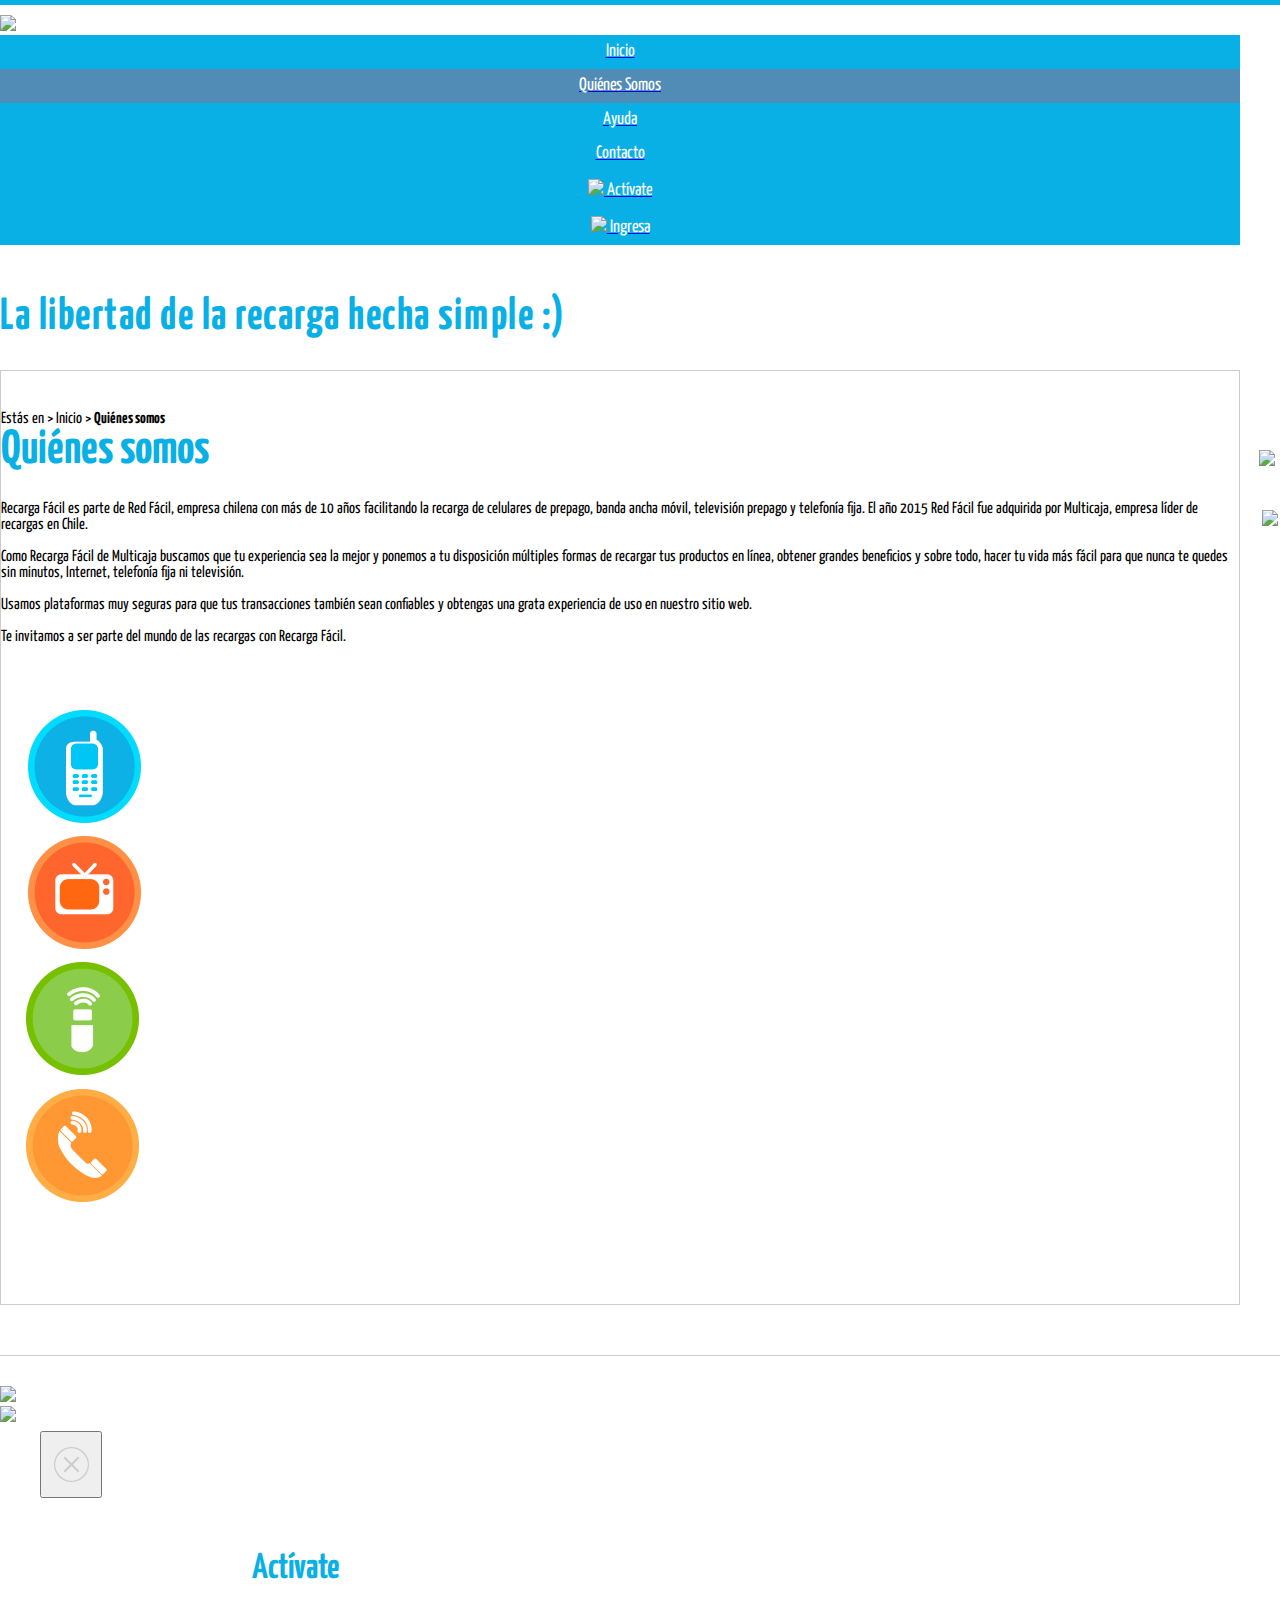
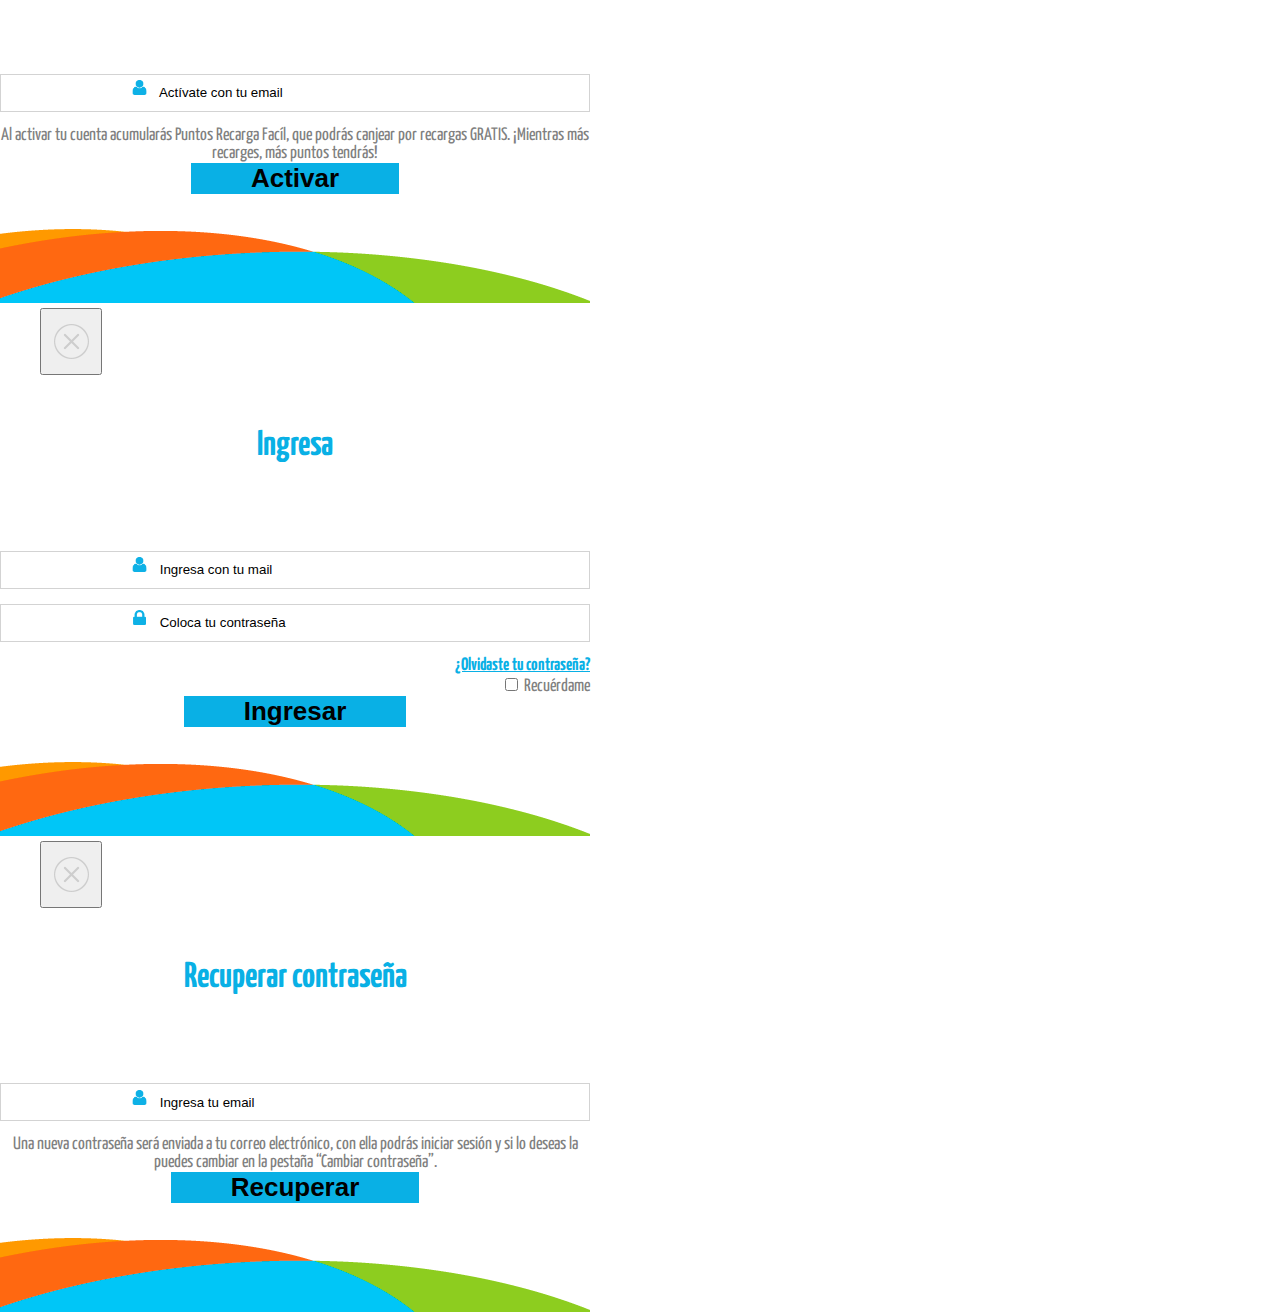
==== quienes_somos.html @ 2d700281 "actualización sitio" ====
<!DOCTYPE html>
<html lang="en">
  <head>
    <meta charset="utf-8">
    <meta http-equiv="X-UA-Compatible" content="IE=edge">
    <!-- The above 3 meta tags *must* come first in the head; any other head content must come *after* these tags -->
    <title>Recarga facíl</title>
    <link rel="shortcut icon" href="favicon.ico">
     
    <!-- fuente --> 
    <link href='https://fonts.googleapis.com/css?family=Yanone+Kaffeesatz' rel='stylesheet' type='text/css'> 

    <!-- Bootstrap -->
    <link href="css/bootstrap.min.css" rel="stylesheet">
    <link href="css/estilo.css" rel="stylesheet">
    <link rel="stylesheet" href="js/bootstrap.min.js">
    <link href="/bootstrap/css/bootstrap.css" rel="stylesheet">
      <script type='text/javascript' src='/jquery/1.10.2/jquery.min.js'></script>
      <script type='text/javascript' src='/bootstrap/js/bootstrap.min.js'></script>
  
  </head>
  <body>
    <header class="zonapuntos">
    <!--  menu superior  -->
      <div class="barra_sup"></div>
        <div class="container">
        <div class="col-xs-3 img_central"><img src="imagenes/logo_header.png" width="250"></div>
        <div class="col-xs-3"></div>
        <div class="col-xs-6">
          <div class="row">
            <a href="#"><div class="col-xs-2 menu_sup">Inicio</div></a>
            <a href="#"><div class="col-xs-2 menu_sup activo">Quiénes Somos</div></a>
            <a href="#"><div class="col-xs-2 menu_sup">Ayuda</div></a>
            <a href="#"><div class="col-xs-2 menu_sup">Contacto</div></a>
            <a href="#myModal" data-toggle="modal" data-target="#myModal" ><div class="col-xs-2 menu_sup"><img src="imagenes/icono_activate.png" width="15"> Actívate</div></a>
            <a href="#mymodal2" data-toggle="modal" data-target="#myModal2" ><div class="col-xs-2 menu_sup"><img src="imagenes/icono_ingresa.png" width="15"> Ingresa</div></a>
          </div>
        </div>
      </div>
       <!--  Fin menu superior  -->
</header>     
<nav>
       <div class="container">
        <div class="col-xs-12 titulo1 quienes">
          La libertad de la recarga hecha simple :)
        </div>
        <div class="col-xs-12 informacion">
            <div class="col-xs-10">
              <div class="col-xs-12 mapa_sitio">Estás en > Inicio > <b>Quiénes somos</b></div>
              <div class="col-xs-12 titulo_quienes">Quiénes somos</div>
              <div class="col-xs-12 quienes_somos">
              <p>Recarga Fácil es parte de Red Fácil, empresa chilena con más de 10 años facilitando la recarga de celulares de prepago, banda ancha móvil, televisión prepago y telefonía fija. El año 2015 Red Fácil fue adquirida por Multicaja, empresa líder de recargas en Chile.</p><p>Como Recarga Fácil de Multicaja buscamos que tu experiencia sea la mejor y ponemos a tu disposición múltiples formas de recargar tus productos en línea, obtener grandes beneficios y sobre todo, hacer tu vida más fácil para que nunca te quedes sin minutos, Internet, telefonía fija ni televisión.</p><p>Usamos plataformas muy seguras para que tus transacciones también sean confiables y obtengas una grata experiencia de uso en nuestro sitio web.</p><p>Te invitamos a ser parte del mundo de las recargas con Recarga Fácil.</p>
              </div>
            </div>
            <div class="col-xs-2 servicios_quienes_somos"><img src="imagenes/iconos_quienes_left.png" alt="servicios"></div>
          
        </div>
      </div>
      
</nav>


<a class='flotante twitter' href='#' ><img src="imagenes/logo_twitter.png" height="13"></a>
<a class='flotante facebook' href='#' ><img src="imagenes/logo_face.png" height="20"></a>

    
    <footer>
      <div class="container">
        <div class="col-xs-3"><img src="imagenes/logo_footer.png"></div>
        <div class="col-xs-6"></div>
        <div class="col-xs-3"><img src="imagenes/logo_multicaja_footer.png"></div>
      </div>
    </footer>


<!-- Modal Actívate -->
      <div class="modal fade" id="myModal" tabindex="-1" role="dialog" aria-labelledby="myModalLabel">
        <div class="modal-dialog" role="document">
          <div class="modal-content">
            <div class="modal-header">
              <button type="button" class="close" data-dismiss="modal" aria-label="Close"><img src="imagenes/btn_cerrar.png"></button>
              <h4 class="modal-title" id="myModalLabel">Actívate</h4>
            </div>
            <div class="modal-body">
              <div class="act_mail">
                <div class="row">
                  <div class="col-xs-2"></div>
                  <div class="col-xs-8 sub_tit_mod"><img src="imagenes/icono_mail.png" height="15"><input type="text" name="activate" value=" Actívate con tu email" class="im_activa" ></div>
                  <div class="col-xs-2"></div>
                </div>
              </div>
              <div class="row">
                  <div class="col-xs-2"></div>
                  <div class="col-sm-8 contenido_mod">Al activar tu cuenta acumularás Puntos Recarga Facíl, que podrás canjear por recargas GRATIS. ¡Mientras más recarges, más puntos tendrás!</div>
                  <div class="col-xs-2"></div>
              </div>
            </div>
            <div class="modal-footer">
              <button type="button" class="btn btn-primary">Activar</button>
            </div>
          </div>
        </div>
      </div>

<!-- Modal Ingresa -->
      <div class="modal fade" id="myModal2" tabindex="-1" role="dialog" aria-labelledby="myModalLabel">
        <div class="modal-dialog" role="document">
          <div class="modal-content">
            <div class="modal-header">
              <button type="button" class="close" data-dismiss="modal" aria-label="Close"><img src="imagenes/btn_cerrar.png"></button>
              <h4 class="modal-title" id="myModalLabel">Ingresa</h4>
            </div>
            <div class="modal-body">
              <div class="act_mail">
                <div class="row">
                  <div class="col-xs-2"></div>
                  <div class="col-xs-8 sub_tit_mod"><img src="imagenes/icono_mail.png" height="15"><input type="text" name="activate" value=" Ingresa con tu mail" class="im_activa" ></div>
                  <div class="col-xs-2"></div>
                </div>
                <div class="row">
                  <div class="col-xs-2"></div>
                  <div class="col-xs-8 sub_tit_mod pass"><img src="imagenes/icono_candado.png" height="15"><input type="text" name="activate" value=" Coloca tu contraseña" class="im_activa" ></div>
                  <div class="col-xs-2"></div>
                </div>
                <div class="row">
                  <div class="col-xs-6"></div>
                  <div class="col-xs-4 lost_pass">
                    <div class="col-xs-12 lost_pass"><a href="#myModal3" data-toggle="modal" data-target="#myModal3" data-dismiss="modal" ><b>¿Olvidaste tu contraseña?</b></a></div>
                    <div class="col-xs-12 lost_pass"><label class="recuerdame"><input type="checkbox" value=""> Recuérdame</label></div>
                  </div>
                  <div class="col-xs-2"></div>
                </div>
              </div>
            </div>
            <div class="modal-footer">
              <button type="button" class="btn btn-primary">Ingresar</button>
            </div>
          </div>
        </div>
      </div>

<!-- Modal Recupera -->
      <div class="modal fade" id="myModal3" tabindex="-1" role="dialog" aria-labelledby="myModalLabel">
        <div class="modal-dialog" role="document">
          <div class="modal-content">
            <div class="modal-header">
              <button type="button" class="close" data-dismiss="modal" aria-label="Close"><img src="imagenes/btn_cerrar.png"></button>
              <h4 class="modal-title" id="myModalLabel">Recuperar contraseña</h4>
            </div>
            <div class="modal-body">
              <div class="act_mail">
                <div class="row">
                  <div class="col-xs-2"></div>
                  <div class="col-xs-8 sub_tit_mod"><img src="imagenes/icono_mail.png" height="15"><input type="text" name="activate" value=" Ingresa tu email" class="im_activa" ></div>
                  <div class="col-xs-2"></div>
                </div>
              </div>
              <div class="row">
                  <div class="col-xs-2"></div>
                  <div class="col-sm-8 contenido_mod">Una nueva contraseña será enviada a tu correo electrónico, con ella podrás iniciar sesión y si lo deseas la puedes cambiar en la pestaña “Cambiar contraseña”.</div>
                  <div class="col-xs-2"></div>
              </div>
            </div>
            <div class="modal-footer">
              <button type="button" class="btn btn-primary">Recuperar</button>
            </div>
          </div>
        </div>
      </div>


    <!-- JS -->
    <script src="js/bootstrap-select.js"></script>
    <script src="js/jquery.js"></script>
    <script src="https://ajax.googleapis.com/ajax/libs/jquery/1.11.3/jquery.min.js"></script>
    <script src="js/bootstrap.min.js"></script>
    <script>
        $(function () {
        $('[data-toggle="tooltip"]').tooltip()
        })
    </script>
    <script> 
      $(function(){
      $("#includedContent").load("canjea.html"); 
      });
    </script>
    <script> 
      $(function(){
      $("#includedContent2").load("canjea.html"); 
      });
    </script>
        <script> 
      $(function(){
      $("#includedContent3").load("canjea.html"); 
      });
    </script>
        <script> 
      $(function(){
      $("#includedContent4").load("canjea.html"); 
      });
    </script> 
        <script> 
      $(function(){
      $("#includedContent5").load("canjea.html"); 
      });
    </script> 
        <script> 
      $(function(){
      $("#includedContent6").load("canjea.html"); 
      });
    </script> 
        <script> 
      $(function(){
      $("#includedContent7").load("canjea.html"); 
      });
    </script> 
        <script> 
      $(function(){
      $("#includedContent8").load("canjea.html"); 
      });
    </script> 
        <script> 
      $(function(){
      $("#includedContent9").load("canjea.html"); 
      });
    </script> 
        <script> 
      $(function(){
      $("#includedContent10").load("canjea.html"); 
      });
    </script> 
        <script> 
      $(function(){
      $("#includedContent11").load("canjea.html"); 
      });
    </script> 
        <script> 
      $(function(){
      $("#includedContent12").load("canjea.html"); 
      });
    </script>
    <script>
      $('#myModal').on('shown.bs.modal', function () {
      $('#myInput').focus()
      })
    </script>
    <script>
      $('#myModal2').on('shown.bs.modal', function () {
      $('#myInput').focus()
      })
    </script>
    <script>
      $('#myModal3').on('shown.bs.modal', function () {
      $('#myInput').focus()
      })
    </script>

  </body>
</html>
---- css/estilo.css ----
body {
	margin: 0px auto;
	font-family: 'Yanone Kaffeesatz', sans-serif;
	min-width: 1240px;
}

footer {
	margin-top: 50px;
	border-top: 1px solid #cccccc;
	padding-top: 30px;
}

.container {
	 max-width: none !important;
	 width: 1240px;	
}

.centrar {

	margin: 0px auto;
}
.menu_celulares {
	padding: 0px 30px;
}

header {
	background-image: url("../imagenes/fondo_header1.png");
}
.img_central {
	margin-top: 10px;
	padding-left: 0px;
}
.barra_sup {
	height: 5px;
	background: #09B0E5;
}
.menu_sup {
	background-color: #09B0E5;
	color: white;
	font-size: 18px;
	text-align: center;
	text-decoration: none;
	padding: 8px 0px;
	vertical-align:text-bottom;
}

.menu_sup.activo {
	background-color: #508cb6;
}

a:hover .menu_sup {
	background-color: #508cb6;
}
.titulo1{
	color: #09B0E5;
	margin-top: 50px;
	font-weight: bold;
	font-size: 45px;
	letter-spacing: 1.5px;
}

.servicios {
	color: white;
	text-align: center;
	margin:0px;
	font-size: 20px;
}

.servicios p {
	padding: 0px 50px;
}

.sin_padding {
	padding: 0px;
}
 
.movil{
	background-color: #09B0E5;
}
.prepago{
	background-color: #f26634;

}
.fija{
	background-color: #ff9933;

}
.ancha{
	background-color: #a0cc56;
}

.img_sube {
	margin-top: -50px;
}

.cuadrado {
	height: 340px;
}

.tit_servicios{
	text-align: center;
	padding-bottom: 20px;
}

a .btn_serv {
	background: #999;
	padding: 5px 0px 5px 0px;
	text-align: center;
	color: white;
	font-size: 25px;
	margin-bottom: 10px;
	border-bottom: 5px solid white;
	border-left: 1px solid lightgray;
}

a:hover .btn_serv {
	background: #666;
	border-bottom: 5px solid #09B0E5;
}


.btn_serv.hover {
	background: #666;
	border-bottom: 5px solid #09B0E5;
}

.btn_serv img {
	padding: 0px 5px 6px 0px;	
}

.nav-tabs>li>a {
	border-radius: 0px;
	width: 90px;
	text-align: center;
}


.active a.tambien {
	background-color: red;
}

.nav-tabs li.active a.primera{
	border-left: 0px;

}

.nav-tabs li.active a.ultima{
	border-right: 0px;
}
.nav-tabs li a.primera{
	border-left: 0px;

}

.nav-tabs {
	border: 1px solid #ddd;
}

.nav-tabs>li.active>a, .nav-tabs>li.active>a:focus, .nav-tabs>li.active>a:hover {
	border-top: 0px;
	border-bottom: 3px solid white;
	margin-right: 0px;
}
.tab-content {
	background: white;
	border: 1px solid #ddd;
	border-top: 0px;
}

.tab-content.zona_puntos {
	min-height: 640px;	
}

.nav .nav-tabs .active {
	background: black;
}

.nav-tabs>li>a:hover{
	border-bottom: 0px;
}

.compa {
	margin-top: -20px;
}

.instruccion{
	padding: 20px 0 5px 0;
	font-weight: bold;
	font-size: 14px;
}

.form-control[disabled], fieldset[disabled] .form-control {
	text-align: center;
}

.btn-recarga {
	width: 200px;
	background-color: #09B0E5;
	color:white;
	font-size: 23px;
	font-weight: bold;
	padding: 0px;
}

.btn-recarga:hover {
	color: white;
	background: #508CB6;
}

.instruccion_baja {
	color: gray;
	padding-bottom: 30px;
	border-bottom: 3px lightgray dotted;
	margin-bottom: 30px;   
}

.pregunta_tol {
	text-align: center;
	padding: 0px;
}

.pregunta_tol button {
	border:0px;
	padding: 0px;
}

.pregunta_tol .btn-default:hover {
	background-color: white;
}
.tooltip-inner {
	background-color: #09B0E5;
	font-weight: normal;
	border: 3px solid white;
	-webkit-box-shadow: 0px 0px 15px 0px rgba(0,0,0,0.75);
	-moz-box-shadow: 0px 0px 15px 0px rgba(0,0,0,0.75);
	box-shadow: 0px 0px 15px 0px rgba(0,0,0,0.75);
	-webkit-border-radius: 0px;
	-moz-border-radius: 0px;
	border-radius: 0px;
}
.tooltip-arrow {
   display: none;
}

.canjeo {
	font-size: 18px;
	font-weight: bold;
	color: black;
	padding-right: 0px;
}

.canjeo img {
	padding: 0px 5px 5px 0px;
}

.ganas {
	font-size: 18px;
	font-weight: bold;
	color: black;
}

.ganas img {
	padding: 0px 5px 5px 0px;
}

.tipo_celeste {
	color:#09B0E5;
}

.ayuda_canje {
	font-weight: bold;
	padding-left: 20px;
	padding-bottom: 20px;
}

.font_gris {
	color: gray;
	font-weight: normal;
	padding-left: 10px;
}

.puntos {
	width: 35px;
	border: 0px;
	border-bottom: 1px solid #09B0E5;
}

.pequeno1 {
	padding: 0px 5px;
	width: 50px;
}

.pad_extrta {
	padding-left: 30px;
}

.movistar {
	background-image: url("../imagenes/logo_movistar_gris.png");
	height: 30px;
	background-repeat: no-repeat;
	background-size: 40px auto;
	background-position: center;
}

.active .movistar {
	background-image: url("../imagenes/movistar_color.png");
	height: 30px;
	background-repeat: no-repeat;
}

.entel {
	background-image: url("../imagenes/logo_entel_gris.png");
	height: 30px;
	background-repeat: no-repeat;
	background-size: 40px auto;
	background-position: center;
}

.active .entel {
	background-image: url("../imagenes/logo_entel_color.png");
	height: 30px;
	background-repeat: no-repeat;
}

.claro {
	background-image: url("../imagenes/logo_claro_gris.png");
	height: 30px;
	background-repeat: no-repeat;
	background-size: 40px auto;
	background-position: center;
}

.active .claro {
	background-image: url("../imagenes/logo_claro_color.png");
	height: 30px;
	background-repeat: no-repeat;
}

.virgin {
	background-image: url("../imagenes/logo_virgin_gris.png");
	height: 30px;
	background-repeat: no-repeat;
	background-size: 40px auto;
	background-position: center;
}

.active .virgin {
	background-image: url("../imagenes/logo_virgin_color.png");
	height: 30px;
	background-repeat: no-repeat;
}

.wow {
	background-image: url("../imagenes/logo_wow_gris.png");
	height: 30px;
	background-repeat: no-repeat;
	background-size: 40px auto;
	background-position: center;
}

.active .wow {
	background-image: url("../imagenes/logo_wow_color.png");
	height: 30px;
	background-repeat: no-repeat;
}

.falabella {
	background-image: url("../imagenes/logo_falabella_gris.png");
	height: 30px;
	background-repeat: no-repeat;
	background-size: 55px auto;
	background-position: center;
}

.active .falabella {
	background-image: url("../imagenes/logo_falabella_color.png");
	height: 30px;
	background-repeat: no-repeat;
}

.vtr {
	background-image: url("../imagenes/logo_vtr_gris.png");
	height: 30px;
	background-repeat: no-repeat;
	background-size: 35px auto;
	background-position: center;
}

.active .vtr {
	background-image: url("../imagenes/logo_vtr_color.png");
	height: 30px;
	background-repeat: no-repeat;
}

.colo {
	background-image: url("../imagenes/logo_colo_gris.png");
	height: 30px;
	background-repeat: no-repeat;
	background-size: 40px auto;
	background-position: center;
}

.active .colo {
	background-image: url("../imagenes/logo_colo_color.png");
	height: 30px;
	background-repeat: no-repeat;
}

.gtd {
	background-image: url("../imagenes/logo_gtd_gris.png");
	height: 30px;
	background-repeat: no-repeat;
	background-size: 40px auto;
	background-position: center;
}

.active .gtd {
	background-image: url("../imagenes/logo_gtd_color.png");
	height: 30px;
	background-repeat: no-repeat;
}

.gtel {
	background-image: url("../imagenes/logo_gtel_gris.png");
	height: 30px;
	background-repeat: no-repeat;
	background-size: 40px auto;
	background-position: center;
}

.active .gtel {
	background-image: url("../imagenes/logo_gtel_color.png");
	height: 30px;
	background-repeat: no-repeat;
}

.tip {
	background-image: url("../imagenes/logo_tip_gris.png");
	height: 30px;
	background-repeat: no-repeat;
	background-size: 40px auto;
	background-position: center;
}

.active .tip {
	background-image: url("../imagenes/logo_tip_color.png");
	height: 30px;
	background-repeat: no-repeat;
}

.directv {
	background-image: url("../imagenes/logo_directv_gris.png");
	height: 30px;
	background-repeat: no-repeat;
	background-size: 40px auto;
	background-position: right;
	padding-left: 10px;
	padding-top: 5px;
	text-align: left;
}

.active .directv {
	background-image: url("../imagenes/logo_directv_color.png");
	height: 30px;
	background-repeat: no-repeat;
}


.nav-tabs li a.tambien{
	width: 166px;
	text-align: center;
	font-weight: bold;
	color: black;
	border-right:0px; 
	border-left: 1px solid #ddd;	
	margin: 0px;
}

.flotante {
    	display:scroll;
        position:fixed;
        right:0px;
        z-index: 1000;
}

.flotante.facebook {
	background-image: url("../imagenes/fondo_face.png");
	height: 80px;
	bottom:370px;
	padding-top: 25px;
	padding-right: 5px;
	padding-left: 5px;
}

.flotante.twitter {
	background-image: url("../imagenes/fondo_tw.png");
	height: 80px;
	bottom:310px;
	padding-top: 28px;
	padding-right: 2px;
	padding-left: 2px;
}

a.flotante:hover{
	z-index:1001;
}

.modal-title {
	font-size: 36px;
	color: #09B0E5;
	text-align: center;
	font-weight: bold;
	padding: 5px 0px;
}

.modal-header .close {
	padding-top: 10px;
}

.close {
	font-size: 40px;
}

.modal-footer {
	text-align: center;
}

.modal-footer .btn.btn-primary {
	background-color: #09B0E5;
	font-size: 26px;
	padding: 0px 60px;
	font-weight: bold;
	border: 0px;
}

.contenido_mod {
	color: gray;
	font-size: 18px;
	text-align: center;
	padding: 0px 0px;
}

.sub_tit_mod {
	font-size: 18px;
	color: gray;
	border: 1px solid lightgray;
	padding: 2px 10px;
	margin-top: 30px;
	margin-bottom: 15px;
	text-align: center;

}

.sub_tit_mod.pass {
	margin-top: 0px;
}

.sub_tit_mod img {
	padding-right: 7px;
	padding-bottom: 2px;
}

.modal-footer {
	border-top: 0px;
	height: 140px;
	background-image: url(../imagenes/fondo_fut_mod.png);
	background-position: center bottom;
	background-repeat: no-repeat;
}

.modal-content {
	border-radius: 0px;
	width: 590px;
}

.modal-header {
	padding: 5px 0px;
	margin: 0px 40px;
}
.im_activa {
	border: 0px;
	width: 300px;
	height: 30px;
}
.lost_pass {
	text-align: right;
	padding: 0px;
	font-size: 18px;
	color: gray;
}

.lost_pass a {
	color: #09B0E5;
}

.recuerdame {
	font-weight: normal;
}


/**--zona de puntos--**/

header.zonapuntos {
	background-image: none;
}

.titulo1.zona_puntos {
	margin-bottom: 40px;
}

.nav.nav-tabs.zona_puntos li {
	width: 20%;
	background-color: white;
}

.nav.nav-tabs.zona_puntos li a {
	width: 100%;
	padding-bottom: 0px;
	text-align: center;
	border-right: 1px solid #ddd;
}

.nav.nav-tabs.zona_puntos li a:hover {
	background-color: white;
}

li.active .menu_zona {
	border-bottom: 4px solid #09B0E5;
	width: 80%;
	margin: auto;
	color: black;
}

li .menu_zona {
	border-bottom: 4px solid white;
	width: 80%;
	margin: auto;
	padding-left: 10px;
	font-size: 20px;
	color: #999;
}

li.active .menu_zona.mis_puntos {
	background-image: url(../imagenes/estrella_azul.png);
	background-repeat: no-repeat;
	background-position: 20% center;
}

.menu_zona.mis_puntos {
	background-image: url(../imagenes/estrella_gris.png);
	background-repeat: no-repeat;
	background-position: 20% center;
}

li.active .menu_zona.datos {
	background-image: url(../imagenes/lapiz_azul.png);
	background-repeat: no-repeat;
	background-position: 8% center;
}

.menu_zona.datos {
	background-image: url(../imagenes/lapiz_gris.png);
	background-repeat: no-repeat;
	background-position: 8% center;
}

li.active .menu_zona.contrasena {
	background-image: url(../imagenes/candado_azul.png);
	background-repeat: no-repeat;
	background-position: 4% center;
}

.menu_zona.contrasena {
	background-image: url(../imagenes/candado_gris.png);
	background-repeat: no-repeat;
	background-position: 4% center;
}


li.active .menu_zona.correo {
	background-image: url(../imagenes/persona_azul.png);
	background-repeat: no-repeat;
	background-position: 12% center;
}

.menu_zona.correo {
	background-image: url(../imagenes/persona_gris.png);
	background-repeat: no-repeat;
	background-position: 12% center;
}

li.active .menu_zona.webpay {
	background-image: url(../imagenes/tarjeta_azul.png);
	background-repeat: no-repeat;
	background-position: 6% center;
}

.menu_zona.webpay {
	background-image: url(../imagenes/tarjeta_gris.png);
	background-repeat: no-repeat;
	background-position: 6% center;
	background-size: 20px 17px;
}

.tit_zona {
	font-size: 22px;
	color: black;
	font-weight: bold;
	padding: 30px 0px 30px 100px;
}

.sub_tit_zona {
	font-size: 18px;
	color: black;
	font-weight: bold;
	padding: 0px 0px 10px 100px;
}
.puntos_mov {
	font-size: 55px;
	color: #999;
	text-align: center;
	line-height: 1;
}
.sub_puntos {
	text-align: center;
	color: black;
	font-size: 16px;
}

.face_puntos {
	text-align: center;
	padding-top: 10px;
}

.separacion_puntos {
	border-left: 2px dotted #ccc;
}

.puntos_mov.saldo {
	color: #09B0E5;
}

.sub_puntos.saldo {
	color: #09B0E5;
}
.botton.saldo {
	text-align: center;
}
.btn.azul_puntos {
	background-color: #09B0E5;
	color: white;
	margin: 0px auto;
	font-size: 20px;
	font-weight: bold;
	padding: 0px 10px;
	margin-bottom: 30px;
	margin-top: 10px;
}
.division_zona {
	border-top: 2px dotted #ccc;
	padding-bottom: 30px;
}

.sin_pad{
	padding: 0px;
}

.datepicker {
	background-position: 0%;
	-webkit-border-radius: 0px;
	-moz-border-radius: 0px;
	border-radius: 0px;
	border: 1px solid lightgray;
}

.datepicker.calendar{
	width: 150px;
	padding-left: 30px;
	background-image: url(../imagenes/calendaio_azul.png);
	background-repeat: no-repeat;
}

.calendario {
	font-size: 16px;	
}

.btn.azul_puntos.cajear {
	margin-top: 22px;
	padding-left: 30px;
	padding-right: 30px;
}

.sin_mov {
	text-align: center;
}
tr.tit_tab th {
	text-align: center;
	font-size: 16px;
	font-weight: normal;
	border-left: 1px solid lightgray;
}

.table.mov_puntos {
	border: 1px solid lightgray;
	margin-bottom: 80px;
}

.naranjo{
	color: #d36a2e;
	padding-top: 15px;
	padding-bottom: 20px;
}

.cuadro_texto {
	width: 170px;
	border: 1px solid lightgray;
	padding-left: 10px;
}
.seguridad {
	padding-top: 20px;
	font-size: 16px;
	color: gray;
}
.texto_azul{
	color: #09B0E5;
	padding-bottom: 60px;
}

.table thead tr.tit_tab th {
 border-bottom: none;
}

.modal-body .tit_modal{
	font-size: black;
	font-weight: bold;
	font-size: 22px;
	padding-top: 15px;
}
.modal-body .sub_modal{
	font-size: black;
	font-weight: bold;
	font-size: 18px;
}

.img_pasos {
	text-align: right;
}
.text_blue {
	color: #09B0E5;
}

.productos_canje{
	margin: 20px 0px;
	border: 1px solid #ccc;
}

.row.modal_puntos {
	max-width: 590px;
	padding: 0px 30px;
}

.cuadro_texto.mod {
	width: 100%;
	height: 25px;
}

.sin_pad.primero_right {
	padding-right: 15px;
}

.form-control.mod_zona {
	-webkit-border-radius: 0px;
	-moz-border-radius: 0px;
	border-radius: 0px;
	height: 25px;
	padding-top: 0px;
	padding-bottom: 0px;
}

.modal-footer.solo {
	height: 80px;
}

.modal2 {
	padding-top: 15px;
	padding-bottom: 10px;
}

.tx_gray{
	color: #666;
}

.azul_puntos.btn_grande {
	padding: 0px 50px;
	margin-bottom: 10px;
}

.btn_volver a {
	font-size: 14px;
	color: #09B0E5;
}

.contenido_mod.exito {
	font-size: 18px;
	font-weight: bold;
	color: black;
	padding-top: 45px;
}

.exito .editables{
	color: #09B0E5;
}

.modal-footer.con_btn {
	height: 160px;
}

.contenido_mod.terminos{
	font-weight: normal;
	font-size: 16px;
	text-align: left;
	color: black;
}

.conoce_mas {
	padding-top: 30px;
}

.sub_modal.conoce {
	padding-bottom: 10px;
}

.cuadro_texto.mod.celular-dig {
	width: 30px;
	margin-right: 10px;
}

.cuadro_texto.mod.celular {
	width: 90px;
}

.btn_grande.inscripcion {
	margin-top: 20px;
}

.exito.light {
	font-size: 16px;
	font-weight: normal;
}

.exito.superior {
	font-size: 24px;
	font-weight: bold;
}

a.celeste {
	color: #09B0E5;
	font-size: 18px;
}

.table.web_pay {
	border: 1px solid #d3d3d3;
	margin-bottom: 10px;
}

.tarjeta_pay {
	border: 1px solid #d3d3d3;
	margin-bottom: 35px;
}

.btn.azul_puntos.desvincular {
	padding-left: 30px;
	padding-right: 30px;
	margin: 0px auto 10px auto;
}

.tit_tarjeta_pay {
	font-size: 18px;
	color: black;
	font-weight: bold;
	padding: 10px 0px;
}

button.btn-desinscripcion {
	color: white;
	font-size: 24px;
	font-weight: bold;
	padding: 0px 15px;
	background-color: #09B0E5;
}

button.btn.btn-desinscripcion.gris {
	background-color: #999999;
}

button.btn-desinscripcion:hover {
	color: white;
}

.contenido_mod.exito.desinscripcion {
	padding: 40px 0px;
}

.final_web_pay {
	padding-bottom: 30px;
}

.btn.azul_puntos.cajear.web_pay {
	margin-bottom: 10px;
}

tr.tit_tab.titulo th {
	background-color: #f6f6f6;
}

tr.tit_tab.contenido th {
	font-size: 14px;
}

.container .informacion {
	border: 1px solid #cccccc;
}

.titulo_quienes {
	font-size: 48px;
	font-weight: bold;
	color: #09B0E5;
	padding-bottom: 10px;
}

.quienes_somos p {
	font-size: 16px;
}

.mapa_sitio {
	font-size: 16px;
	padding-top: 40px;
}

.servicios_quienes_somos img {
	padding: 40px 0px 80px 10px;
}

.titulo1.quienes {
	padding-bottom: 30px;
	padding-left: 0px;
}

.gris.grande {
	padding: 0px 60px;
}

footer.sin_linea {
	border-top: none;
}
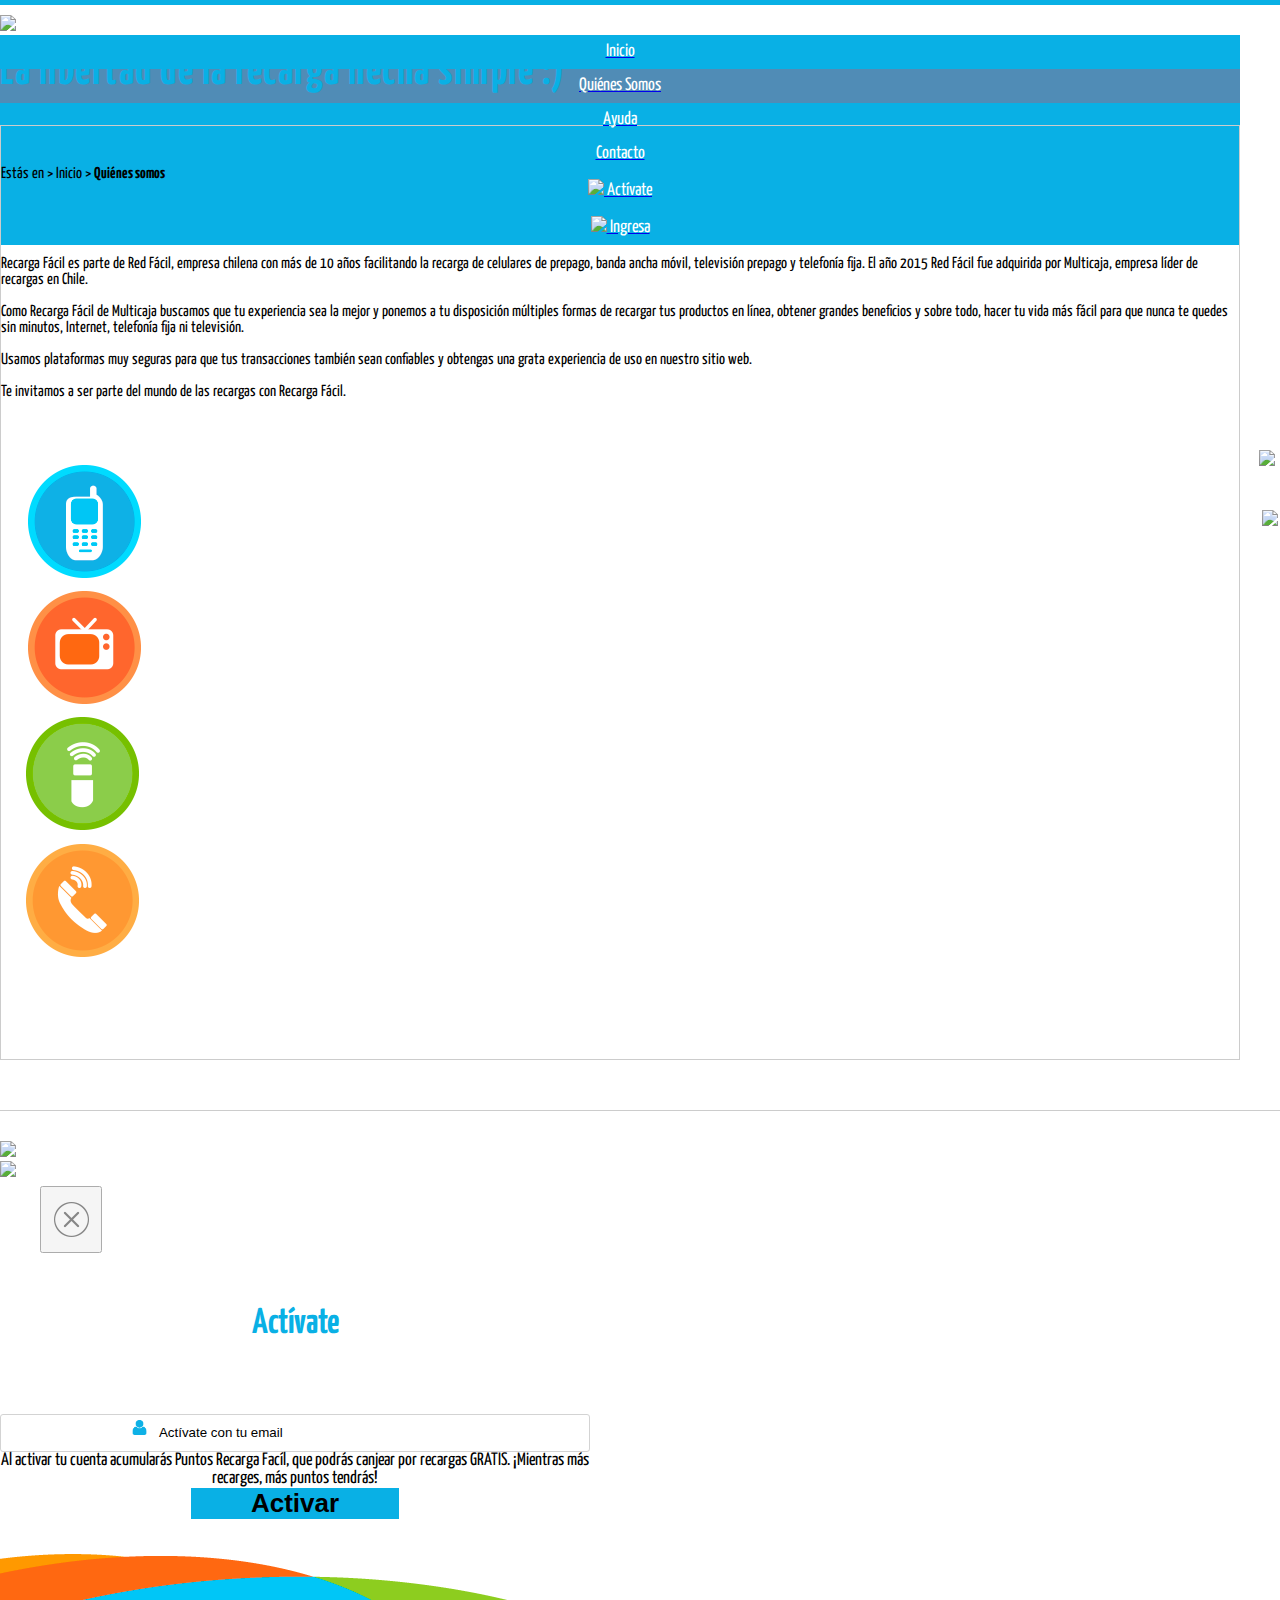
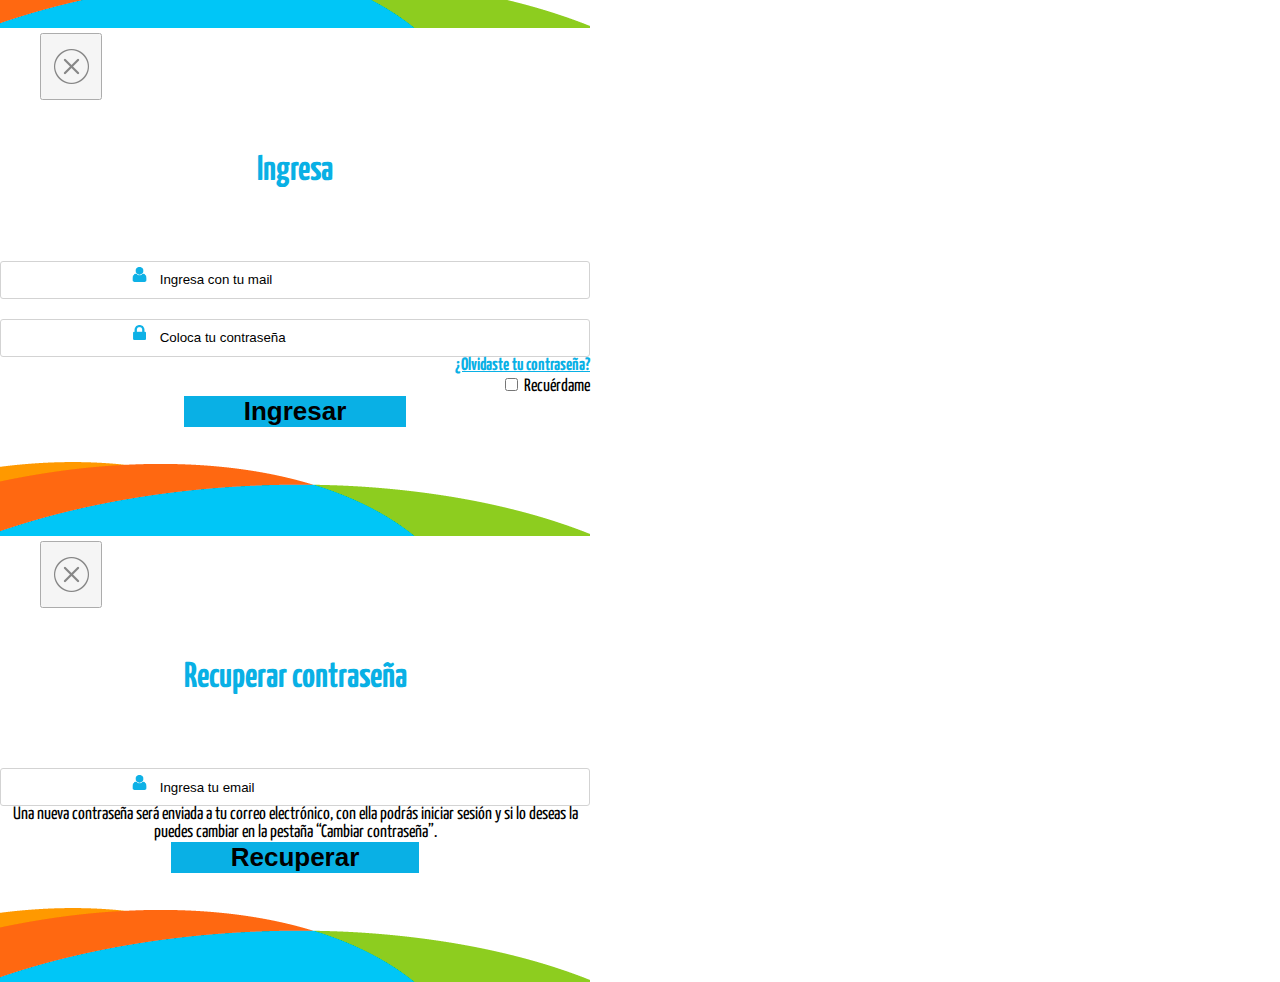
==== commit 335e04af: "Cambios en detalles de textos en modal" ====
--- a/quienes_somos.html
+++ b/quienes_somos.html
@@ -20,7 +20,7 @@
   
   </head>
   <body>
-    <header class="zonapuntos">
+    <header class="zonapuntos solo">
     <!--  menu superior  -->
       <div class="barra_sup"></div>
         <div class="container">
@@ -28,8 +28,8 @@
         <div class="col-xs-3"></div>
         <div class="col-xs-6">
           <div class="row">
-            <a href="#"><div class="col-xs-2 menu_sup">Inicio</div></a>
-            <a href="#"><div class="col-xs-2 menu_sup activo">Quiénes Somos</div></a>
+            <a href="/recarga_facil"><div class="col-xs-2 menu_sup">Inicio</div></a>
+            <a href="quienes_somos.html"><div class="col-xs-2 menu_sup activo">Quiénes Somos</div></a>
             <a href="#"><div class="col-xs-2 menu_sup">Ayuda</div></a>
             <a href="#"><div class="col-xs-2 menu_sup">Contacto</div></a>
             <a href="#myModal" data-toggle="modal" data-target="#myModal" ><div class="col-xs-2 menu_sup"><img src="imagenes/icono_activate.png" width="15"> Actívate</div></a>
--- a/css/estilo.css
+++ b/css/estilo.css
@@ -25,6 +25,7 @@
 
 header {
 	background-image: url("../imagenes/fondo_header1.png");
+	height: 500px;
 }
 .img_central {
 	margin-top: 10px;
@@ -534,7 +535,7 @@
 }
 
 .contenido_mod {
-	color: gray;
+	color: black;
 	font-size: 18px;
 	text-align: center;
 	padding: 0px 0px;
@@ -545,14 +546,29 @@
 	color: gray;
 	border: 1px solid lightgray;
 	padding: 2px 10px;
+	margin-top: 15px;
+	text-align: center;
+	-webkit-border-radius: 3px;
+	-moz-border-radius: 3px;
+	border-radius: 3px;
+}
+
+.modal-body.ingresa {
+	padding-bottom: 0px;
+}
+
+.sub_tit_mod.ingresa {
 	margin-top: 30px;
-	margin-bottom: 15px;
-	text-align: center;
-
+}
+
+.modal-body.activate {
+	padding-bottom: 0px;
+	padding-top: 30px;
 }
 
 .sub_tit_mod.pass {
-	margin-top: 0px;
+	margin-top: 20px;
+
 }
 
 .sub_tit_mod img {
@@ -595,6 +611,7 @@
 
 .recuerdame {
 	font-weight: normal;
+	color: black;
 }
 
 
@@ -1052,4 +1069,19 @@
 
 footer.sin_linea {
 	border-top: none;
+}
+
+.menu_sup.activo {
+	background-color: #508CB6;
+}
+
+.recarga_companias {
+	background-color: #f6f6f6;
+}
+
+.close {
+	opacity: 0.6;
+}
+.zonapuntos.solo {
+	height: 0px;
 }